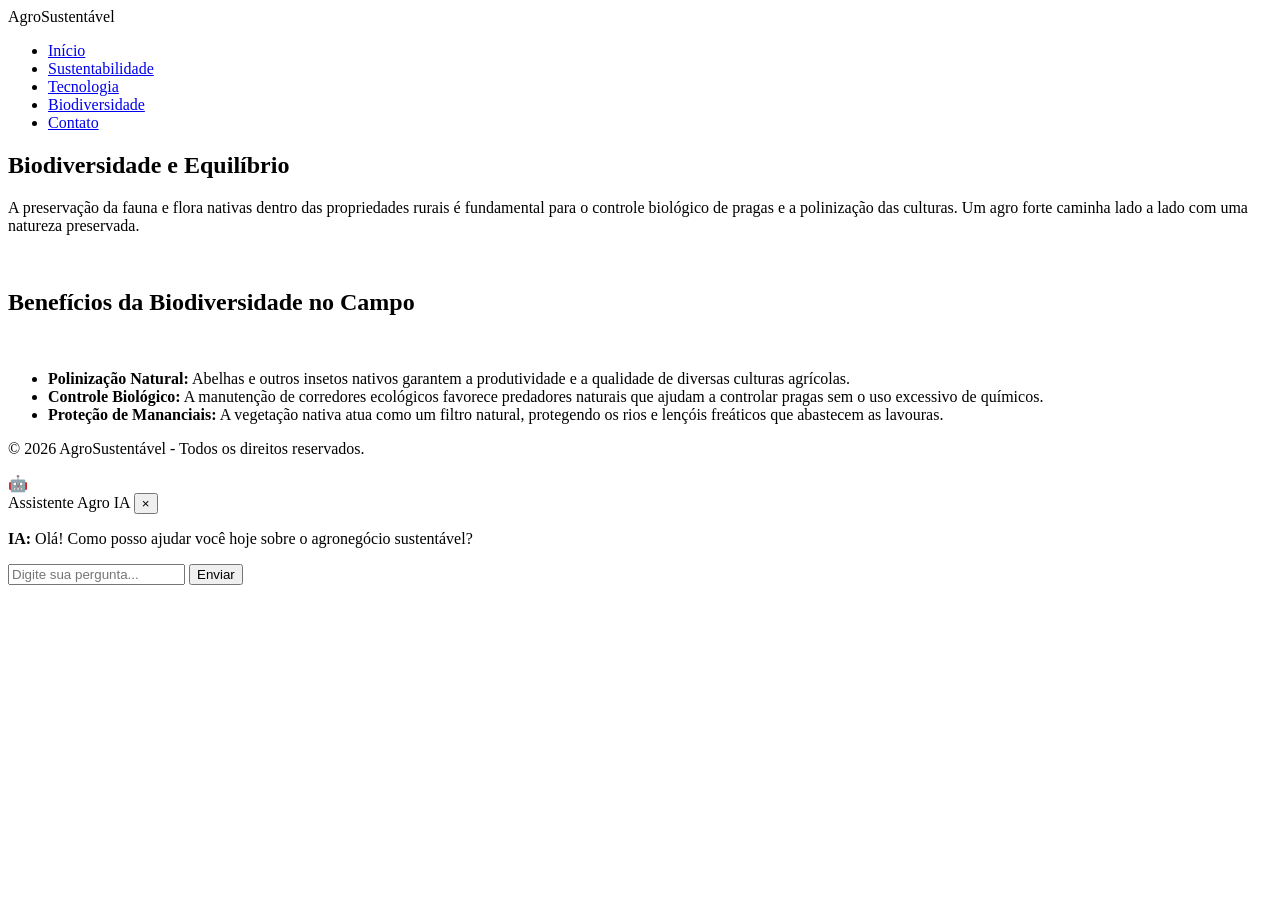
==== pages/biodiversidade.html @ 9bd8897e "ok" ====
<!DOCTYPE html>
<html lang="pt-br">
<head>
    <meta charset="UTF-8">
    <meta name="viewport" content="width=device-width, initial-scale=1.0">
    <title>Biodiversidade - AgroSustentável</title>
    <link rel="stylesheet" href="style.css">
</head>
<body>
    <header>
        <nav>
            <div class="logo">AgroSustentável</div>
            <ul>
                <li><a href="index.html">Início</a></li>
                <li><a href="pagens/sustentabilidade.html">Sustentabilidade</a></li>
                <li><a href="pagens/tecnologia.html">Tecnologia</a></li>
                <li><a href="pagens/biodiversidade.html">Biodiversidade</a></li>
                <li><a href="pagens/contato.html">Contato</a></li>
            </ul>
        </nav>
    </header>

    <main>
        <section class="content-section">
            <h1>Biodiversidade e Equilíbrio</h1>
            <p>A preservação da fauna e flora nativas dentro das propriedades rurais é fundamental para o controle biológico de pragas e a polinização das culturas. Um agro forte caminha lado a lado com uma natureza preservada.</p>
            <br>
            <h2>Benefícios da Biodiversidade no Campo</h2>
            <br>
            <ul>
                <li><strong>Polinização Natural:</strong> Abelhas e outros insetos nativos garantem a produtividade e a qualidade de diversas culturas agrícolas.</li>
                <li><strong>Controle Biológico:</strong> A manutenção de corredores ecológicos favorece predadores naturais que ajudam a controlar pragas sem o uso excessivo de químicos.</li>
                <li><strong>Proteção de Mananciais:</strong> A vegetação nativa atua como um filtro natural, protegendo os rios e lençóis freáticos que abastecem as lavouras.</li>
            </ul>
        </section>
    </main>

    <footer>
        <p>&copy; 2026 AgroSustentável - Todos os direitos reservados.</p>
    </footer>

    <div id="ai-chat-toggle">🤖</div>
    <div id="ai-chat-widget">
        <div id="ai-chat-header">
            <span>Assistente Agro IA</span>
            <button id="ai-chat-close">&times;</button>
        </div>
        <div id="ai-chat-messages">
            <p><strong>IA:</strong> Olá! Como posso ajudar você hoje sobre o agronegócio sustentável?</p>
        </div>
        <div id="ai-chat-input-area">
            <input type="text" id="ai-chat-input" placeholder="Digite sua pergunta...">
            <button id="ai-chat-send" class="button">Enviar</button>
        </div>
    </div>

    <script src="main.js"></script>
    <script src="ai_helper.js"></script>
</body>
</html>
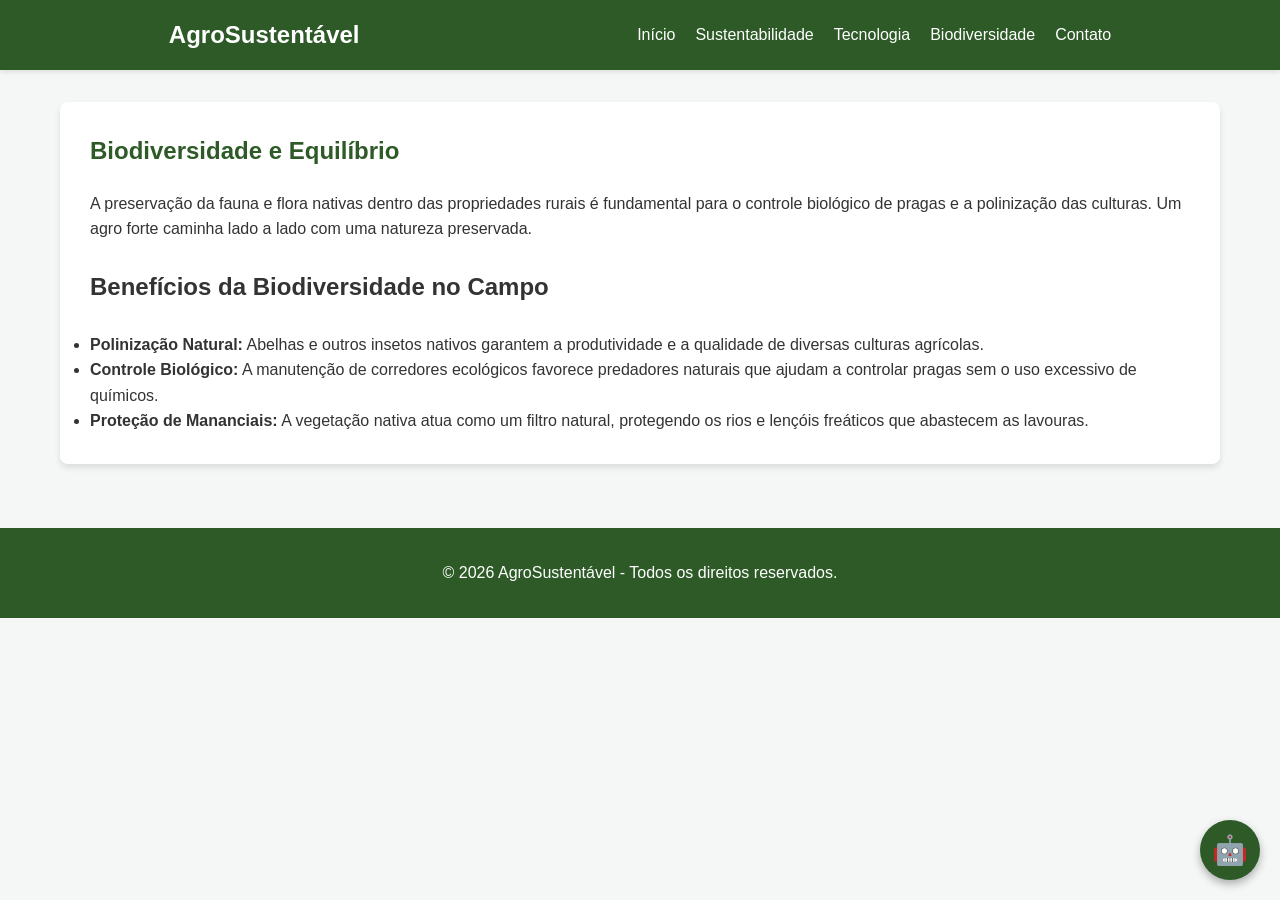
==== commit e206b5ad: "ok" ====
--- a/pages/biodiversidade.html
+++ b/pages/biodiversidade.html
@@ -5,7 +5,7 @@
     <meta charset="UTF-8">
     <meta name="viewport" content="width=device-width, initial-scale=1.0">
     <title>Biodiversidade - AgroSustentável</title>
-    <link rel="stylesheet" href="style.css">
+    <link rel="stylesheet" href="../style.css">
 </head>
 <body>
     <header>
--- a/style.css
+++ b/style.css
@@ -0,0 +1,253 @@
+
+:root {
+    --primary-color: #2d5a27;
+    --secondary-color: #8bc34a;
+    --accent-color: #fbc02d;
+    --text-color: #333;
+    --bg-color: #f4f7f6;
+    --white: #ffffff;
+}
+
+* {
+    margin: 0;
+    padding: 0;
+    box-sizing: border-box;
+    font-family: 'Segoe UI', Tahoma, Geneva, Verdana, sans-serif;
+}
+
+body {
+    background-color: var(--bg-color);
+    color: var(--text-color);
+    line-height: 1.6;
+}
+
+header {
+    background-color: var(--primary-color);
+    color: var(--white);
+    padding: 1rem 0;
+    position: sticky;
+    top: 0;
+    z-index: 1000;
+    box-shadow: 0 2px 5px rgba(0,0,0,0.1);
+}
+
+nav {
+    display: flex;
+    justify-content: space-around;
+    align-items: center;
+    max-width: 1200px;
+    margin: 0 auto;
+}
+
+.logo {
+    font-size: 1.5rem;
+    font-weight: bold;
+}
+
+nav ul {
+    display: flex;
+    list-style: none;
+}
+
+nav ul li {
+    margin-left: 20px;
+}
+
+nav ul li a {
+    color: var(--white);
+    text-decoration: none;
+    font-weight: 500;
+    transition: color 0.3s;
+}
+
+nav ul li a:hover {
+    color: var(--secondary-color);
+}
+
+main {
+    max-width: 1200px;
+    margin: 2rem auto;
+    padding: 0 20px;
+}
+
+.hero {
+    text-align: center;
+    padding: 4rem 2rem;
+    background: linear-gradient(rgba(0,0,0,0.5), rgba(0,0,0,0.5)), url('https://images.unsplash.com/photo-1500382017468-9049fed747ef?ixlib=rb-1.2.1&auto=format&fit=crop&w=1350&q=80');
+    background-size: cover;
+    background-position: center;
+    color: white;
+    border-radius: 10px;
+    margin-bottom: 2rem;
+}
+
+.hero h1 {
+    font-size: 3rem;
+    margin-bottom: 1rem;
+}
+
+.card-container {
+    display: grid;
+    grid-template-columns: repeat(auto-fit, minmax(300px, 1fr));
+    gap: 20px;
+    margin-top: 2rem;
+}
+
+.card {
+    background: var(--white);
+    padding: 20px;
+    border-radius: 8px;
+    box-shadow: 0 4px 6px rgba(0,0,0,0.1);
+    transition: transform 0.3s;
+}
+
+.card:hover {
+    transform: translateY(-5px);
+}
+
+.card h2 {
+    color: var(--primary-color);
+    margin-bottom: 10px;
+}
+
+.content-section {
+    background: var(--white);
+    padding: 30px;
+    border-radius: 8px;
+    box-shadow: 0 4px 6px rgba(0,0,0,0.1);
+}
+
+.content-section h1 {
+    color: var(--primary-color);
+    margin-bottom: 20px;
+}
+
+footer {
+    background-color: var(--primary-color);
+    color: var(--white);
+    text-align: center;
+    padding: 2rem 0;
+    margin-top: 4rem;
+}
+
+/* AI Chat Widget */
+#ai-chat-widget {
+    position: fixed;
+    bottom: 100px;
+    right: 20px;
+    width: 320px;
+    background: white;
+    border: 1px solid #ccc;
+    border-radius: 10px;
+    box-shadow: 0 5px 15px rgba(0,0,0,0.2);
+    display: none;
+    flex-direction: column;
+    z-index: 2000;
+    transition: transform 0.3s ease-in-out;
+}
+
+#ai-chat-widget.visible {
+    display: flex;
+}
+
+#ai-chat-header {
+    background: var(--primary-color);
+    color: white;
+    padding: 10px;
+    border-radius: 10px 10px 0 0;
+    display: flex;
+    justify-content: space-between;
+    align-items: center;
+}
+
+#ai-chat-header button {
+    background: none;
+    border: none;
+    color: white;
+    font-size: 1.2rem;
+    cursor: pointer;
+}
+
+#ai-chat-messages {
+    height: 250px;
+    overflow-y: auto;
+    padding: 10px;
+    font-size: 0.9rem;
+    background-color: #f9f9f9;
+}
+
+#ai-chat-input-area {
+    display: flex;
+    padding: 10px;
+    border-top: 1px solid #eee;
+}
+
+#ai-chat-input {
+    flex: 1;
+    padding: 8px;
+    border: 1px solid #ddd;
+    border-radius: 4px;
+}
+
+#ai-chat-send {
+    margin-left: 10px;
+}
+
+#ai-chat-toggle {
+    position: fixed;
+    bottom: 20px;
+    right: 20px;
+    background: var(--primary-color);
+    color: white;
+    width: 60px;
+    height: 60px;
+    border-radius: 50%;
+    display: flex;
+    justify-content: center;
+    align-items: center;
+    cursor: pointer;
+    box-shadow: 0 4px 8px rgba(0,0,0,0.3);
+    z-index: 2001;
+    font-size: 1.8rem;
+}
+
+/* Formulário de Contato */
+.contact-form {
+    display: flex;
+    flex-direction: column;
+    max-width: 600px;
+    margin: 2rem auto;
+    background: white;
+    padding: 30px;
+    border-radius: 8px;
+    box-shadow: 0 4px 6px rgba(0,0,0,0.1);
+}
+
+.contact-form label {
+    margin-bottom: 5px;
+    font-weight: bold;
+}
+
+.contact-form input, .contact-form textarea {
+    margin-bottom: 15px;
+    padding: 12px;
+    border: 1px solid #ccc;
+    border-radius: 4px;
+    font-size: 1rem;
+}
+
+.contact-form button {
+    padding: 12px 20px;
+    background-color: var(--primary-color);
+    color: white;
+    border: none;
+    border-radius: 4px;
+    cursor: pointer;
+    font-weight: bold;
+    font-size: 1rem;
+    transition: background-color 0.3s;
+}
+
+.contact-form button:hover {
+    background-color: var(--secondary-color);
+}
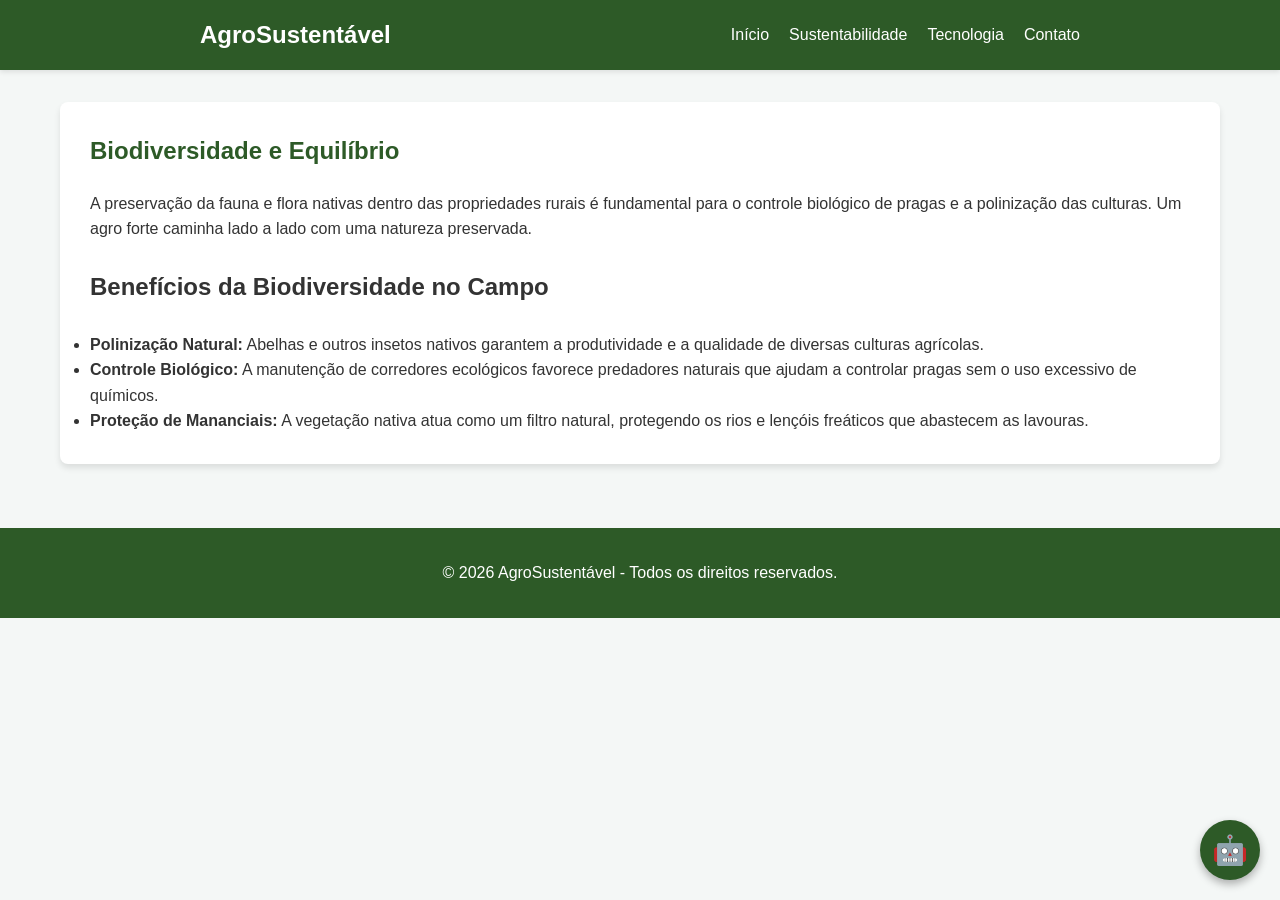
==== commit 4ad30198: "ok" ====
--- a/pages/biodiversidade.html
+++ b/pages/biodiversidade.html
@@ -12,10 +12,9 @@
         <nav>
             <div class="logo">AgroSustentável</div>
             <ul>
-                <li><a href="index.html">Início</a></li>
+                <li><a href="../index.html">Início</a></li>
                 <li><a href="pagens/sustentabilidade.html">Sustentabilidade</a></li>
                 <li><a href="pagens/tecnologia.html">Tecnologia</a></li>
-                <li><a href="pagens/biodiversidade.html">Biodiversidade</a></li>
                 <li><a href="pagens/contato.html">Contato</a></li>
             </ul>
         </nav>
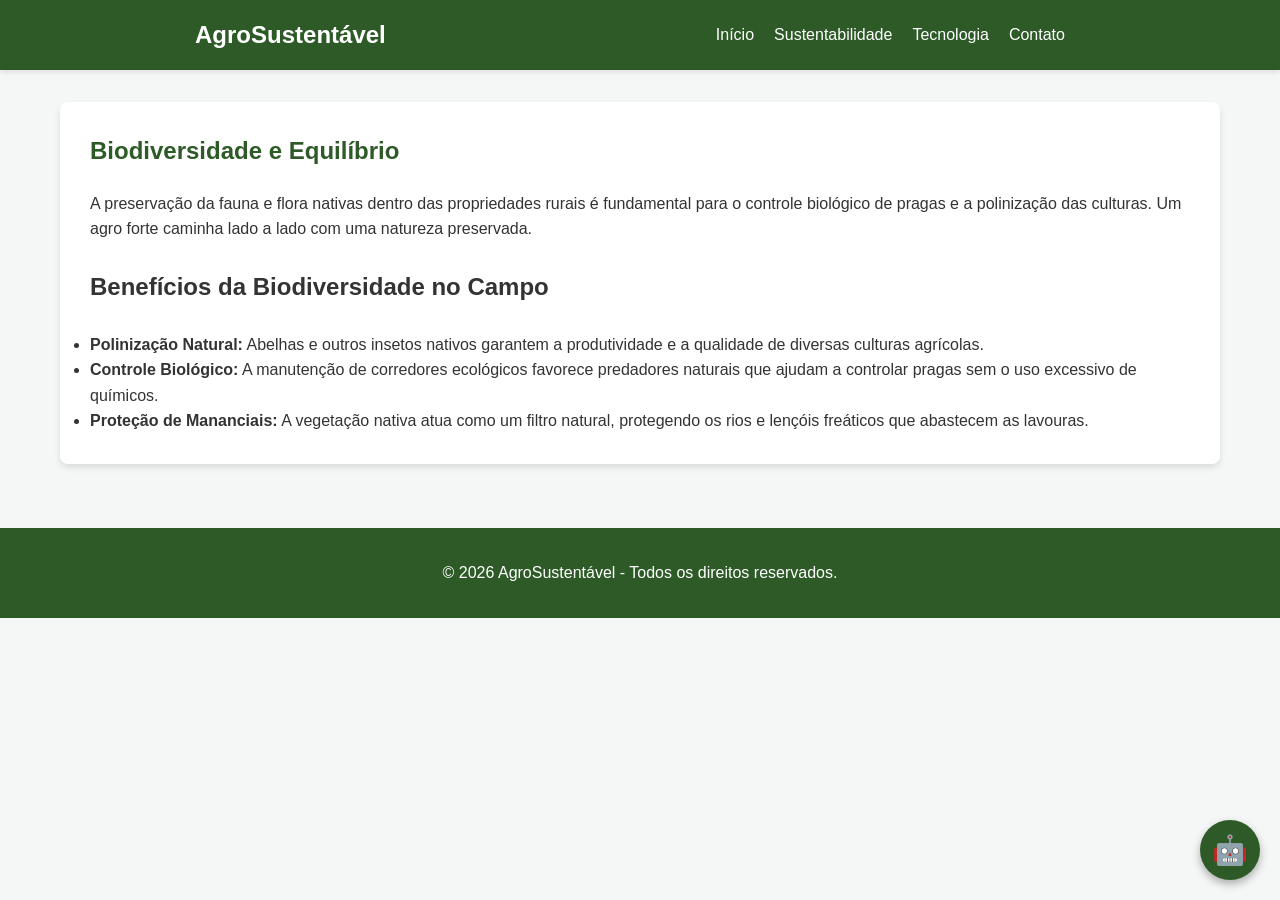
==== commit 5f6269ab: "ok" ====
--- a/pages/biodiversidade.html
+++ b/pages/biodiversidade.html
@@ -13,9 +13,10 @@
             <div class="logo">AgroSustentável</div>
             <ul>
                 <li><a href="../index.html">Início</a></li>
-                <li><a href="pagens/sustentabilidade.html">Sustentabilidade</a></li>
-                <li><a href="pagens/tecnologia.html">Tecnologia</a></li>
-                <li><a href="pagens/contato.html">Contato</a></li>
+                <li><a href="sustentabilidade.html">Sustentabilidade</a></li>
+                <li><a href="tecnologia.html">Tecnologia</a></li>
+                <li><a href="contato.html">Contato</a></li>
+                <li><a href="gráficos.html"></a></li>
             </ul>
         </nav>
     </header>
